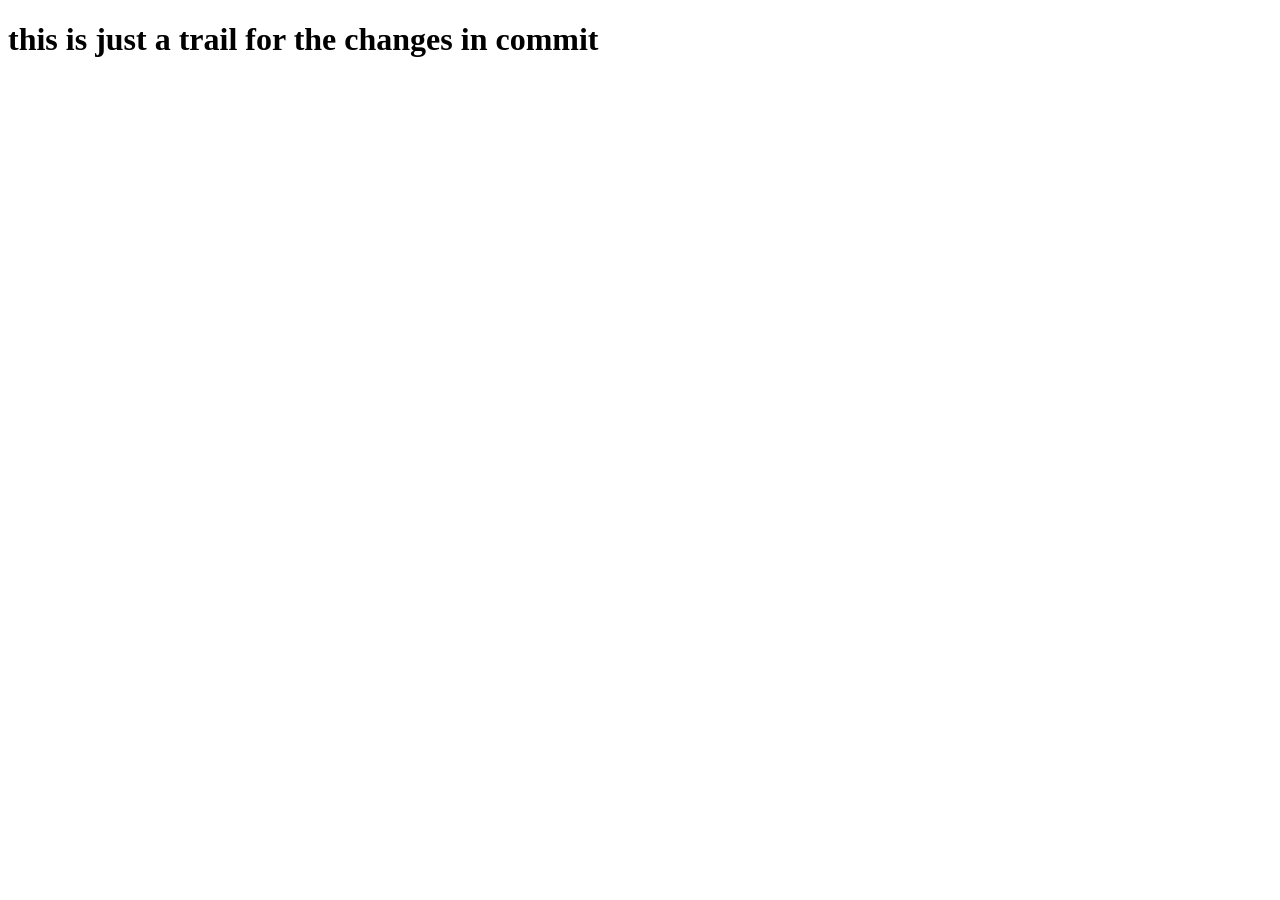
==== new.html @ 2abafc65 "wroking on a web file" ====
<!DOCTYPE html>
<html lang="en">
<head>
    <meta charset="UTF-8">
    <meta name="viewport" content="width=device-width, initial-scale=1.0">
    <title>Document</title>
</head>
<body>
    <h1>this is just a trail for the changes in commit
    </h1>
</body>
</html>
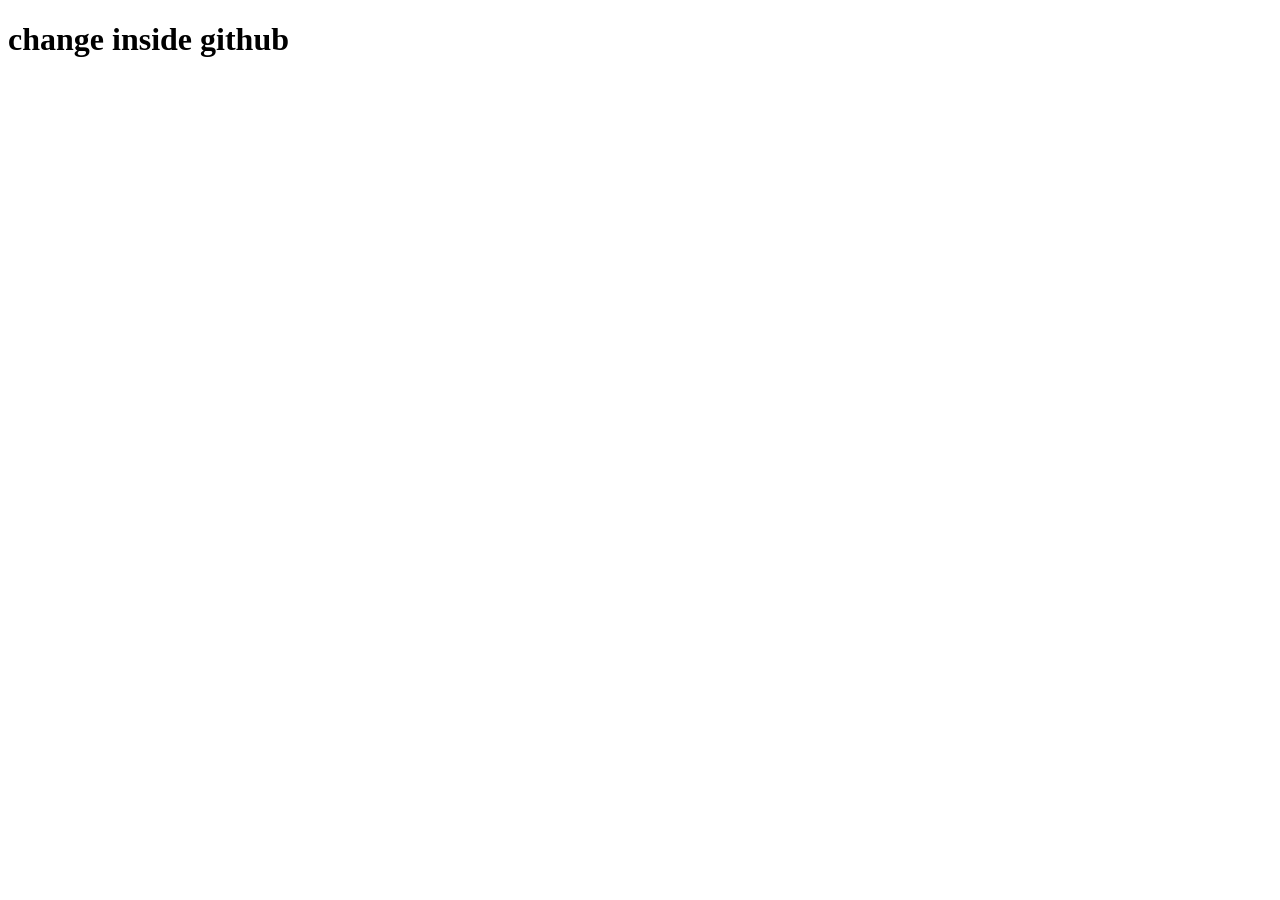
==== commit 841cb8c6: "change in new.html" ====
--- a/new.html
+++ b/new.html
@@ -6,7 +6,7 @@
     <title>Document</title>
 </head>
 <body>
-    <h1>this is just a trail for the changes in commit
+    <h1>change inside github
     </h1>
 </body>
-</html>+</html>
